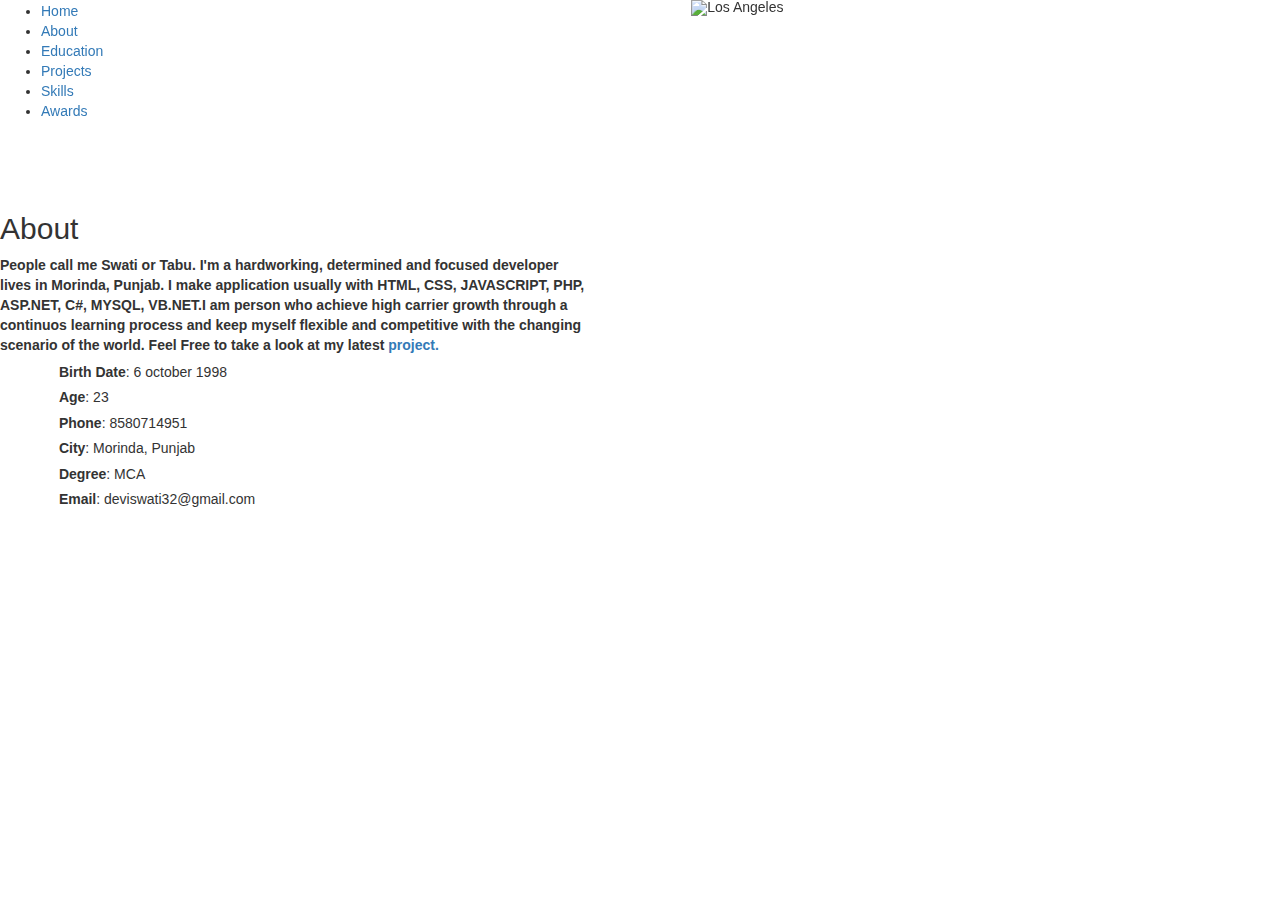
==== about.html @ 2bf656ec "Add files via upload" ====
<!DOCTYPE html>
<html lang="en">

<head>
  <meta charset="utf-8">
  <meta content="width=device-width, initial-scale=1.0" name="viewport">

  <title>Portfolio</title>
 

  <!-- Vendor CSS Files -->

  <link href="assets/vendor/bootstrap/css/bootstrap.min.css" rel="stylesheet">
  <link href="assets/vendor/bootstrap-icons/bootstrap-icons.css" rel="stylesheet">
  <link href="assets/vendor/boxicons/css/boxicons.min.css" rel="stylesheet">
  <!-----Slider---->
<link rel="stylesheet" href="https://maxcdn.bootstrapcdn.com/bootstrap/3.4.1/css/bootstrap.min.css">
  <script src="https://ajax.googleapis.com/ajax/libs/jquery/3.5.1/jquery.min.js"></script>
  <script src="https://maxcdn.bootstrapcdn.com/bootstrap/3.4.1/js/bootstrap.min.js"></script>

  <!-- Template Main CSS File -->
  <link href="assets/css/style.css" rel="stylesheet">
<style>


main, aside {
  width: 100%;
}

@media (min-width: 576px) {
  main, aside {
    width: 46%;
	
  }
}

aside {
  background-position: center center;
  background-size: cover;
  height: 400px;
  position: relative;
  margin-bottom:40%;
}

@media (min-width: 576px) {
  aside {
    height: 100vh;
    position: fixed;
    right: 0;
    top: 0;
	
  }
}





</style>


</head>

<body>
 <aside>  
  <div id="myCarousel" class="carousel slide" data-ride="carousel">
  

    <!-- Wrapper for slides -->
    <div class="carousel-inner">

      <div class="item active">
        <img src="img/profile_big1.jpg" alt="Los Angeles" style="width:100%;">
       
      </div>

      <div class="item">
        <img src="img/profile_big2.jpg" alt="Chicago" style="width:100%;">
        
      </div>
    
      <div class="item">
        <img src="img/profile_big3.jpg" alt="New York" style="width:100%;">
        
      </div>
  
    </div>

  
  </div>
  </aside>
  <!-- ======= Mobile nav toggle button ======= -->
  <!-- <button type="button" class="mobile-nav-toggle d-xl-none"><i class="bi bi-list mobile-nav-toggle"></i></button> -->
  <i class="bi bi-list mobile-nav-toggle d-xl-none"></i>
  <!-- ======= Header ======= -->
  <header id="header" class="d-flex flex-column justify-content-center">

    <nav id="navbar" class="navbar nav-menu">
      <ul>
        <li ><a href="index.html" class="nav-link scrollto active"><i class="bx bx-home"></i> <span>Home</span></a></li>
        <li><a href="about.html" class="nav-link scrollto"><i class="bx bx-user"></i> <span>About</span></a></li>
        <li><a href="education.html" class="nav-link scrollto"><i class="bx bx-book"></i> <span>Education</span></a></li>
        <li><a href="project.html" class="nav-link scrollto"><i class="bx bx-book-content"></i> <span>Projects</span></a></li>
        <li><a href="skills.html" class="nav-link scrollto"><i class="bx bx-server"></i> <span>Skills</span></a></li>
        <li><a href="awards.html" class="nav-link scrollto"><i class="bx bx-award"></i> <span>Awards</span></a></li>
      </ul>
    </nav><!-- .nav-menu -->

  </header><!-- End Header -->

 <main id="main">



<br><br>
        <div class="section-title">
          <h2>About</h2>
          <p><b>People call me Swati or Tabu. I'm a  hardworking, determined and focused developer lives in Morinda, Punjab. I make application usually with HTML, CSS, JAVASCRIPT, PHP, ASP.NET, C#, MYSQL, VB.NET.I am person who achieve high carrier growth through a continuos learning process and keep myself flexible and competitive with the changing scenario of the world.
		 Feel Free to take a look at my latest <a href="project.html">project.</a>
		</b></p>
        </div>
        
        <div style="margin-left:10%">
          
          
              <h5><b><i class="bx bx-calendar"></i>Birth Date</b>: 6 october 1998<br></h5>
		 <h5><b><i class="bx bx-user"></i>Age</b>: 23<br></h5>
		 <h5><b><i class="bx bx-phone"></i>Phone</b>: 8580714951<br></h5>
		 <h5><b><i class="bx bx-home"></i>City</b>: Morinda, Punjab<br></h5>
		 <h5><b><i class="bx bx-book"></i>Degree</b>: MCA<br></h5>
		 <h5><b><i class="bx bx-envelope"></i>Email</b>: deviswati32@gmail.com<br></h5>
       
             
           
          </div>
       
   

  </main><!-- End #main -->

 
 
  <!-- Template Main JS File -->
  <script src="assets/js/main.js"></script>

</body>

</html>
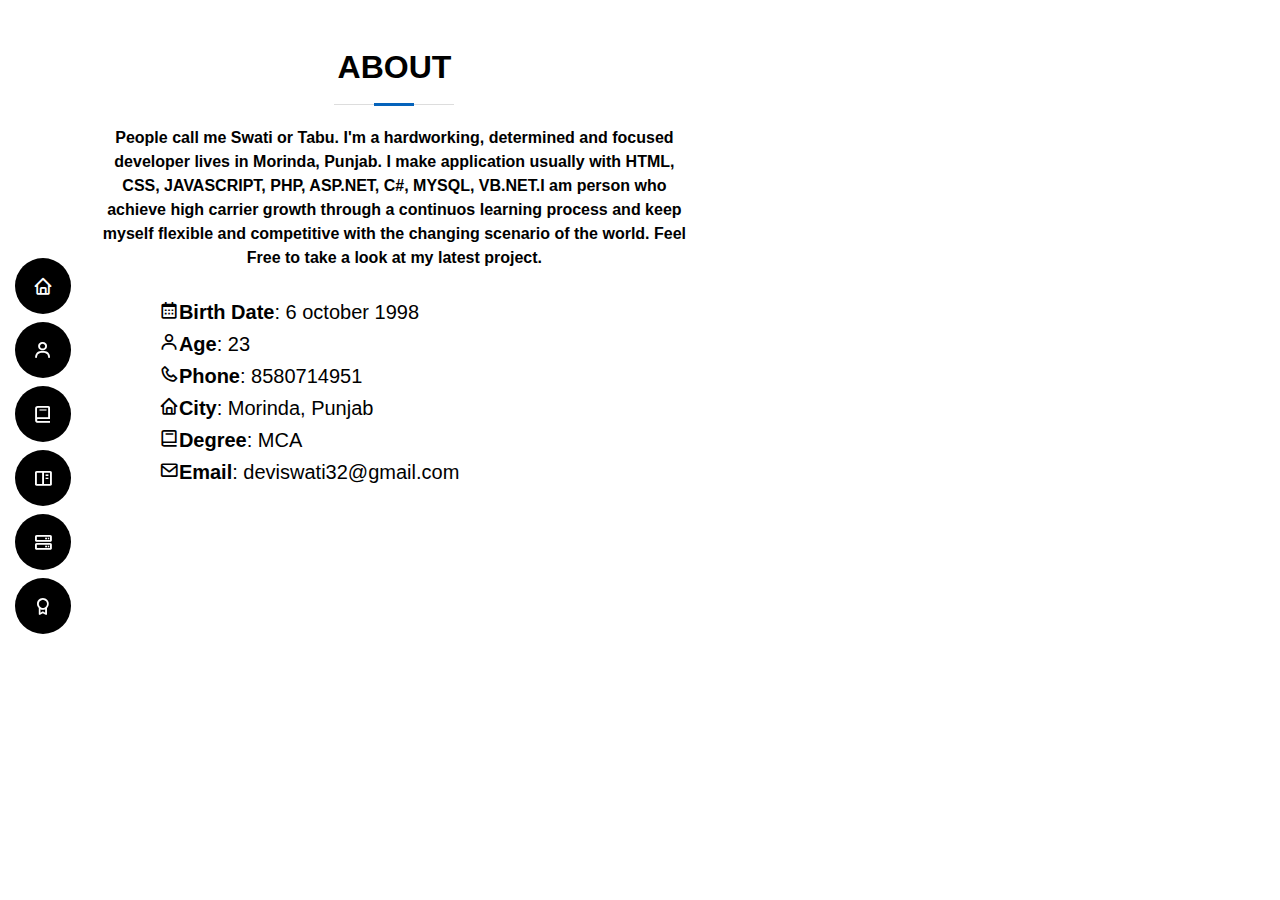
==== commit 0cdbe568: "Update about.html" ====
--- a/about.html
+++ b/about.html
@@ -13,10 +13,7 @@
   <link href="assets/vendor/bootstrap/css/bootstrap.min.css" rel="stylesheet">
   <link href="assets/vendor/bootstrap-icons/bootstrap-icons.css" rel="stylesheet">
   <link href="assets/vendor/boxicons/css/boxicons.min.css" rel="stylesheet">
-  <!-----Slider---->
-<link rel="stylesheet" href="https://maxcdn.bootstrapcdn.com/bootstrap/3.4.1/css/bootstrap.min.css">
-  <script src="https://ajax.googleapis.com/ajax/libs/jquery/3.5.1/jquery.min.js"></script>
-  <script src="https://maxcdn.bootstrapcdn.com/bootstrap/3.4.1/js/bootstrap.min.js"></script>
+ 
 
   <!-- Template Main CSS File -->
   <link href="assets/css/style.css" rel="stylesheet">
@@ -37,7 +34,7 @@
 aside {
   background-position: center center;
   background-size: cover;
-  height: 400px;
+  height: 500px;
   position: relative;
   margin-bottom:40%;
 }
@@ -53,8 +50,22 @@
 }
 
 
+.main{
+animation:60s slider infinite;
 
 
+}
+@keyframes slider{
+0%{background-image: url(img/profile_big1.jpg);}
+50%{background-image: url(img/profile_big2.jpg);}
+100%{background-image: url(img/profile_big3.jpg);}
+
+}
+
+
+     
+    
+    
 
 </style>
 
@@ -62,33 +73,9 @@
 </head>
 
 <body>
- <aside>  
-  <div id="myCarousel" class="carousel slide" data-ride="carousel">
-  
-
-    <!-- Wrapper for slides -->
-    <div class="carousel-inner">
-
-      <div class="item active">
-        <img src="img/profile_big1.jpg" alt="Los Angeles" style="width:100%;">
-       
-      </div>
-
-      <div class="item">
-        <img src="img/profile_big2.jpg" alt="Chicago" style="width:100%;">
-        
-      </div>
-    
-      <div class="item">
-        <img src="img/profile_big3.jpg" alt="New York" style="width:100%;">
-        
-      </div>
-  
-    </div>
-
-  
-  </div>
-  </aside>
+ <aside class="main">
+	
+	 </aside>
   <!-- ======= Mobile nav toggle button ======= -->
   <!-- <button type="button" class="mobile-nav-toggle d-xl-none"><i class="bi bi-list mobile-nav-toggle"></i></button> -->
   <i class="bi bi-list mobile-nav-toggle d-xl-none"></i>
@@ -115,6 +102,10 @@
 <br><br>
         <div class="section-title">
           <h2>About</h2>
+		 
+		  
+		
+
           <p><b>People call me Swati or Tabu. I'm a  hardworking, determined and focused developer lives in Morinda, Punjab. I make application usually with HTML, CSS, JAVASCRIPT, PHP, ASP.NET, C#, MYSQL, VB.NET.I am person who achieve high carrier growth through a continuos learning process and keep myself flexible and competitive with the changing scenario of the world.
 		 Feel Free to take a look at my latest <a href="project.html">project.</a>
 		</b></p>
@@ -145,4 +136,4 @@
 
 </body>
 
-</html>+</html>
--- a/assets/css/style.css
+++ b/assets/css/style.css
@@ -0,0 +1,1185 @@
+/*--------------------------------------------------------------
+# General
+--------------------------------------------------------------*/
+body {
+  font-family: "Open Sans", sans-serif;
+  color: black;
+}
+
+a {
+  color: black;
+  text-decoration: none;
+}
+
+a:hover {
+  color: gray;
+  text-decoration: none;
+}
+
+h1, h2, h3, h4, h5, h6 {
+  font-family: "Raleway", sans-serif;
+}
+
+/*--------------------------------------------------------------
+# Back to top button
+--------------------------------------------------------------*/
+.back-to-top {
+  position: fixed;
+  visibility: hidden;
+  opacity: 0;
+  right: 15px;
+  bottom: 15px;
+  z-index: 996;
+  background: #0563bb;
+  width: 40px;
+  height: 40px;
+  border-radius: 50px;
+  transition: all 0.4s;
+}
+
+.back-to-top i {
+  font-size: 28px;
+  color: #fff;
+  line-height: 0;
+}
+
+.back-to-top:hover {
+  background: #0678e3;
+  color: #fff;
+}
+
+.back-to-top.active {
+  visibility: visible;
+  opacity: 1;
+}
+
+/*--------------------------------------------------------------
+# Preloader
+--------------------------------------------------------------*/
+#preloader {
+  position: fixed;
+  top: 0;
+  left: 0;
+  right: 0;
+  bottom: 0;
+  z-index: 9999;
+  overflow: hidden;
+  background: #fff;
+}
+
+#preloader:before {
+  content: "";
+  position: fixed;
+  top: calc(50% - 30px);
+  left: calc(50% - 30px);
+  border: 6px solid #0563bb;
+  border-top-color: #fff;
+  border-bottom-color: #fff;
+  border-radius: 50%;
+  width: 60px;
+  height: 60px;
+  -webkit-animation: animate-preloader 1s linear infinite;
+  animation: animate-preloader 1s linear infinite;
+}
+
+@-webkit-keyframes animate-preloader {
+  0% {
+    transform: rotate(0deg);
+  }
+  100% {
+    transform: rotate(360deg);
+  }
+}
+
+@keyframes animate-preloader {
+  0% {
+    transform: rotate(0deg);
+  }
+  100% {
+    transform: rotate(360deg);
+  }
+}
+
+/*--------------------------------------------------------------
+# Disable aos animation delay on mobile devices
+--------------------------------------------------------------*/
+@media screen and (max-width: 768px) {
+  [data-aos-delay] {
+    transition-delay: 0 !important;
+  }
+}
+
+/*--------------------------------------------------------------
+# Header
+--------------------------------------------------------------*/
+#header {
+  position: fixed;
+  top: 0;
+  left: 0;
+  bottom: 0;
+  z-index: 9997;
+  transition: all 0.5s;
+  padding: 15px;
+  overflow-y: auto;
+}
+
+@media (max-width: 992px) {
+  #header {
+    width: 300px;
+    background: #fff;
+    border-right: 1px solid #e6e9ec;
+    left: -300px;
+  }
+}
+
+@media (min-width: 992px) {
+  #main {
+    margin-left: 100px;
+  }
+}
+
+/*--------------------------------------------------------------
+# Navigation Menu
+--------------------------------------------------------------*/
+/**
+* Desktop Navigation 
+*/
+.nav-menu {
+  padding: 0;
+  display: block;
+}
+
+.nav-menu * {
+  margin: 0;
+  padding: 0;
+  list-style: none;
+}
+
+.nav-menu > ul > li {
+  position: relative;
+  white-space: nowrap;
+}
+
+.nav-menu a, .nav-menu a:focus {
+  display: flex;
+  align-items: center;
+  color: white;
+  padding: 10px 18px;
+  margin-bottom: 8px;
+  transition: 0.3s;
+  font-size: 15px;
+  border-radius: 50px;
+  background: black;
+  height: 56px;
+  width: 100%;
+  overflow: hidden;
+  transition: 0.3s;
+}
+
+.nav-menu a i, .nav-menu a:focus i {
+  font-size: 20px;
+}
+
+.nav-menu a span, .nav-menu a:focus span {
+  padding: 0 5px 0 7px;
+  color: white;
+}
+
+@media (min-width: 992px) {
+  .nav-menu a, .nav-menu a:focus {
+    width: 56px;
+  }
+  .nav-menu a span, .nav-menu a:focus span {
+    display: none;
+    color: #fff;
+  }
+}
+
+.nav-menu a:hover, .nav-menu .active, .nav-menu .active:focus, .nav-menu li:hover > a {
+  color: white;
+  background: black;
+}
+
+.nav-menu a:hover span, .nav-menu .active span, .nav-menu .active:focus span, .nav-menu li:hover > a span {
+  color: white;
+}
+
+.nav-menu a:hover, .nav-menu li:hover > a {
+  width: 100%;
+  color: white;
+}
+
+.nav-menu a:hover span, .nav-menu li:hover > a span {
+  display: block;
+}
+
+/**
+* Mobile Navigation 
+*/
+.mobile-nav-toggle {
+  position: fixed;
+  right: 10px;
+  top: 10px;
+  z-index: 9998;
+  border: 0;
+  background: none;
+  font-size: 28px;
+  transition: all 0.4s;
+  outline: none !important;
+  line-height: 0;
+  cursor: pointer;
+  border-radius: 50px;
+  padding: 5px;
+}
+
+.mobile-nav-toggle i {
+  color: #45505b;
+}
+
+.mobile-nav-active {
+  overflow: hidden;
+}
+
+.mobile-nav-active #header {
+  left: 0;
+}
+
+.mobile-nav-active .mobile-nav-toggle {
+  color: #fff;
+  background-color: #0563bb;
+}
+
+/*--------------------------------------------------------------
+# Hero Section
+--------------------------------------------------------------*/
+#hero {
+  width: 100%;
+  height: 100vh;
+  background: url("../img/hero-bg.jpg") top right no-repeat;
+  background-size: cover;
+  position: relative;
+}
+
+@media (min-width: 992px) {
+  #hero {
+    padding-left: 160px;
+  }
+}
+
+#hero:before {
+  content: "";
+  background: rgba(255, 255, 255, 0.8);
+  position: absolute;
+  bottom: 0;
+  top: 0;
+  left: 0;
+  right: 0;
+}
+
+#hero h1 {
+  margin: 0;
+  font-size: 64px;
+  font-weight: 700;
+  line-height: 56px;
+  color: #45505b;
+}
+
+#hero p {
+  color: #45505b;
+  margin: 15px 0 0 0;
+  font-size: 26px;
+  font-family: "Poppins", sans-serif;
+}
+
+#hero p span {
+  color: #0563bb;
+  letter-spacing: 1px;
+}
+
+#hero .social-links {
+  margin-top: 30px;
+}
+
+#hero .social-links a {
+  font-size: 24px;
+  display: inline-block;
+  color: #45505b;
+  line-height: 1;
+  margin-right: 20px;
+  transition: 0.3s;
+}
+
+#hero .social-links a:hover {
+  color: #0563bb;
+}
+
+@media (max-width: 992px) {
+  #hero {
+    text-align: center;
+  }
+  #hero h1 {
+    font-size: 32px;
+    line-height: 36px;
+  }
+  #hero p {
+    margin-top: 10px;
+    font-size: 20px;
+    line-height: 24px;
+  }
+}
+
+/*--------------------------------------------------------------
+# Sections General
+--------------------------------------------------------------*/
+section {
+  padding: 60px 0;
+  overflow: hidden;
+}
+
+.section-title {
+  text-align: center;
+  padding-bottom: 30px;
+}
+
+.section-title h2 {
+  font-size: 32px;
+  font-weight: bold;
+  text-transform: uppercase;
+  margin-bottom: 20px;
+  padding-bottom: 20px;
+  position: relative;
+  color: black;
+}
+
+.section-title h2::before {
+  content: '';
+  position: absolute;
+  display: block;
+  width: 120px;
+  height: 1px;
+  background: #ddd;
+  bottom: 1px;
+  left: calc(50% - 60px);
+}
+
+.section-title h2::after {
+  content: '';
+  position: absolute;
+  display: block;
+  width: 40px;
+  height: 3px;
+  background: #0563bb;
+  bottom: 0;
+  left: calc(50% - 20px);
+}
+
+.section-title p {
+  margin-bottom: 0;
+}
+
+/*--------------------------------------------------------------
+# About
+--------------------------------------------------------------*/
+.about .content h3 {
+  font-weight: 700;
+  font-size: 26px;
+  color: #728394;
+}
+
+.about .content ul {
+  list-style: none;
+  padding: 0;
+}
+
+.about .content ul li {
+  margin-bottom: 20px;
+  display: flex;
+  align-items: center;
+}
+
+.about .content ul strong {
+  margin-right: 10px;
+}
+
+.about .content ul i {
+  font-size: 16px;
+  margin-right: 5px;
+  color: #0563bb;
+  line-height: 0;
+}
+
+.about .content p:last-child {
+  margin-bottom: 0;
+}
+
+/*--------------------------------------------------------------
+# Facts
+--------------------------------------------------------------*/
+.facts .count-box {
+  padding: 30px 30px 25px 30px;
+  margin-top: 30px;
+  width: 100%;
+  position: relative;
+  text-align: center;
+  background: #fff;
+}
+
+.facts .count-box i {
+  position: absolute;
+  top: -25px;
+  left: 50%;
+  transform: translateX(-50%);
+  font-size: 24px;
+  background: black;
+  color: white;
+  border-radius: 50px;
+  display: inline-flex;
+  align-items: center;
+  justify-content: center;
+  width: 48px;
+  height: 48px;
+}
+
+.facts .count-box span {
+  font-size: 36px;
+  display: block;
+  font-weight: 600;
+  color: #011426;
+}
+
+.facts .count-box p {
+  padding: 0;
+  margin: 0;
+  font-family: "Raleway", sans-serif;
+  font-size: 14px;
+}
+
+/*--------------------------------------------------------------
+# Akills
+--------------------------------------------------------------*/
+.skills .progress {
+  height: 60px;
+  display: block;
+  background: none;
+  border-radius: 0;
+}
+
+.skills .progress .skill {
+  padding: 10px 0;
+  margin: 0;
+  text-transform: uppercase;
+  display: block;
+  font-weight: 600;
+  font-family: "Poppins", sans-serif;
+  color: #45505b;
+}
+
+.skills .progress .skill .val {
+  float: right;
+  font-style: normal;
+}
+
+.skills .progress-bar-wrap {
+  background: #f2f3f5;
+}
+
+.skills .progress-bar {
+  width: 1px;
+  height: 10px;
+  transition: .9s;
+  background-color: #0563bb;
+}
+
+/*--------------------------------------------------------------
+# Resume
+--------------------------------------------------------------*/
+.resume .resume-title {
+  font-size: 26px;
+  font-weight: 700;
+  margin-top: 20px;
+  margin-bottom: 20px;
+  color: #45505b;
+}
+
+.resume .resume-item {
+  padding: 0 0 20px 20px;
+  margin-top: -2px;
+  border-left: 2px solid #0563bb;
+  position: relative;
+}
+
+.resume .resume-item h4 {
+  line-height: 18px;
+  font-size: 18px;
+  font-weight: 600;
+  text-transform: uppercase;
+  font-family: "Poppins", sans-serif;
+  color: #0563bb;
+  margin-bottom: 10px;
+}
+
+.resume .resume-item h5 {
+  font-size: 16px;
+  background: #f7f8f9;
+  padding: 5px 15px;
+  display: inline-block;
+  font-weight: 600;
+  margin-bottom: 10px;
+}
+
+.resume .resume-item ul {
+  padding-left: 20px;
+}
+
+.resume .resume-item ul li {
+  padding-bottom: 10px;
+}
+
+.resume .resume-item:last-child {
+  padding-bottom: 0;
+}
+
+.resume .resume-item::before {
+  content: "";
+  position: absolute;
+  width: 16px;
+  height: 16px;
+  border-radius: 50px;
+  left: -9px;
+  top: 0;
+  background: #fff;
+  border: 2px solid #0563bb;
+}
+
+/*-----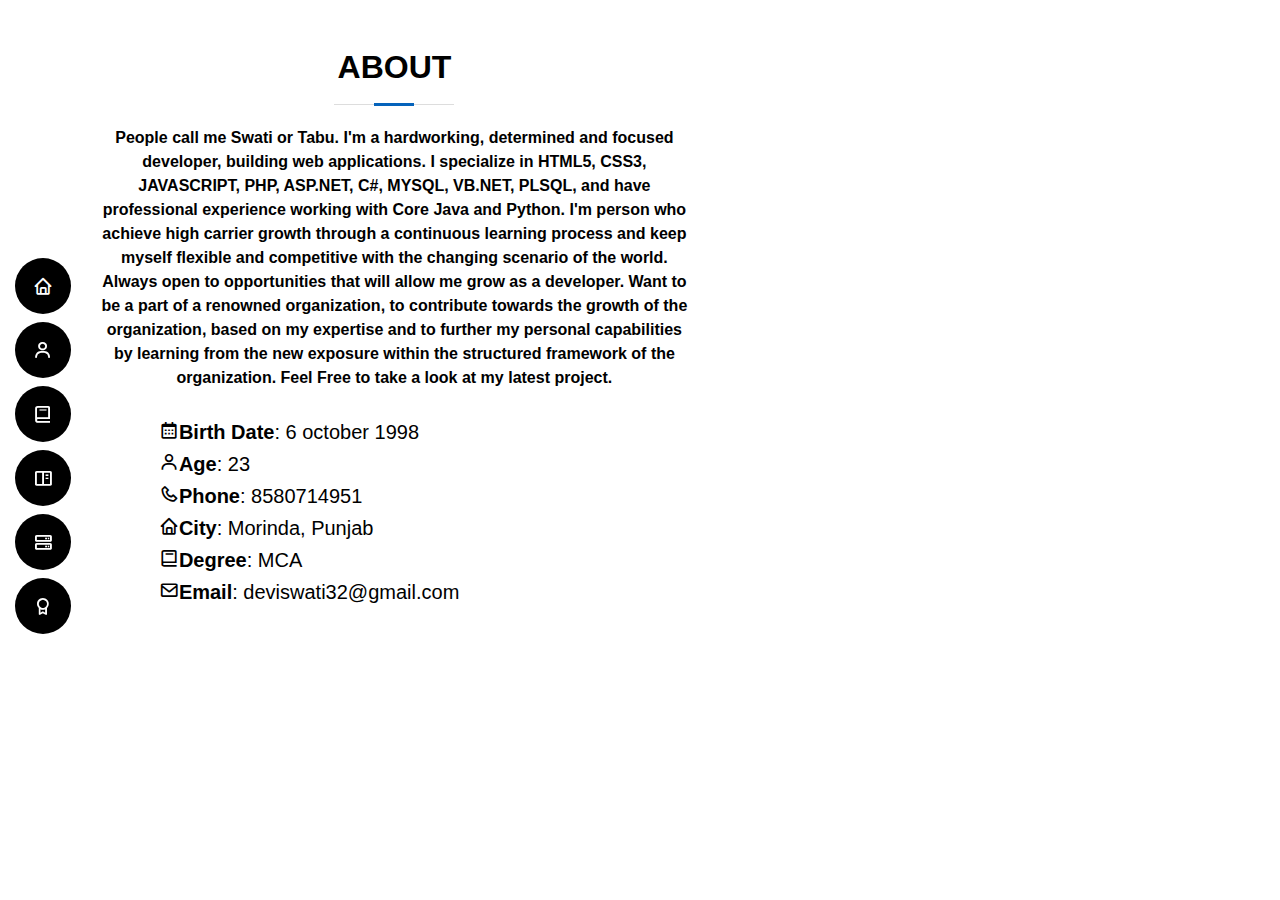
==== commit 26af5c05: "Update about.html" ====
--- a/about.html
+++ b/about.html
@@ -106,7 +106,7 @@
 		  
 		
 
-          <p><b>People call me Swati or Tabu. I'm a  hardworking, determined and focused developer lives in Morinda, Punjab. I make application usually with HTML, CSS, JAVASCRIPT, PHP, ASP.NET, C#, MYSQL, VB.NET.I am person who achieve high carrier growth through a continuos learning process and keep myself flexible and competitive with the changing scenario of the world.
+          <p><b>People call me Swati or Tabu. I'm a hardworking, determined and focused developer, building web applications. I specialize in  HTML5, CSS3, JAVASCRIPT, PHP, ASP.NET, C#, MYSQL, VB.NET, PLSQL, and have professional experience working with Core Java and Python. I'm person who achieve high carrier growth through a continuous learning process and keep myself flexible and competitive with the changing scenario of the world.  Always open to opportunities that will allow me grow as a developer. Want to be a part of a renowned organization, to contribute towards the growth of the organization, based on my expertise and to further my personal capabilities by learning from the new exposure within the structured framework of the organization. 
 		 Feel Free to take a look at my latest <a href="project.html">project.</a>
 		</b></p>
         </div>
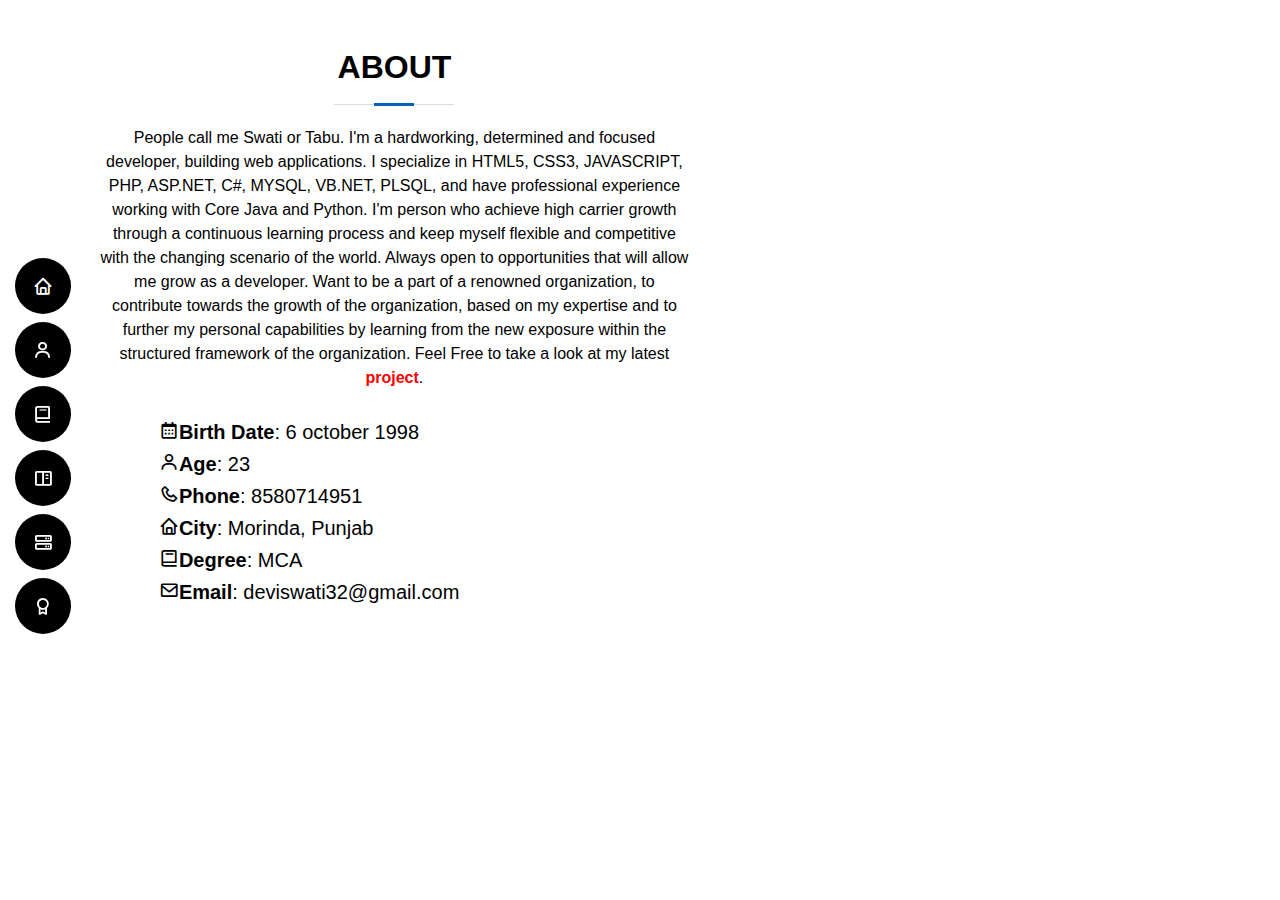
==== commit 8fbdbca5: "Update about.html" ====
--- a/about.html
+++ b/about.html
@@ -106,9 +106,9 @@
 		  
 		
 
-          <p><b>People call me Swati or Tabu. I'm a hardworking, determined and focused developer, building web applications. I specialize in  HTML5, CSS3, JAVASCRIPT, PHP, ASP.NET, C#, MYSQL, VB.NET, PLSQL, and have professional experience working with Core Java and Python. I'm person who achieve high carrier growth through a continuous learning process and keep myself flexible and competitive with the changing scenario of the world.  Always open to opportunities that will allow me grow as a developer. Want to be a part of a renowned organization, to contribute towards the growth of the organization, based on my expertise and to further my personal capabilities by learning from the new exposure within the structured framework of the organization. 
-		 Feel Free to take a look at my latest <a href="project.html">project.</a>
-		</b></p>
+          <p>People call me Swati or Tabu. I'm a hardworking, determined and focused developer, building web applications. I specialize in  HTML5, CSS3, JAVASCRIPT, PHP, ASP.NET, C#, MYSQL, VB.NET, PLSQL, and have professional experience working with Core Java and Python. I'm person who achieve high carrier growth through a continuous learning process and keep myself flexible and competitive with the changing scenario of the world.  Always open to opportunities that will allow me grow as a developer. Want to be a part of a renowned organization, to contribute towards the growth of the organization, based on my expertise and to further my personal capabilities by learning from the new exposure within the structured framework of the organization. 
+		  Feel Free to take a look at my latest <a href="project.html"><b style="color:red;">project</b>.</a>
+		</p>
         </div>
         
         <div style="margin-left:10%">
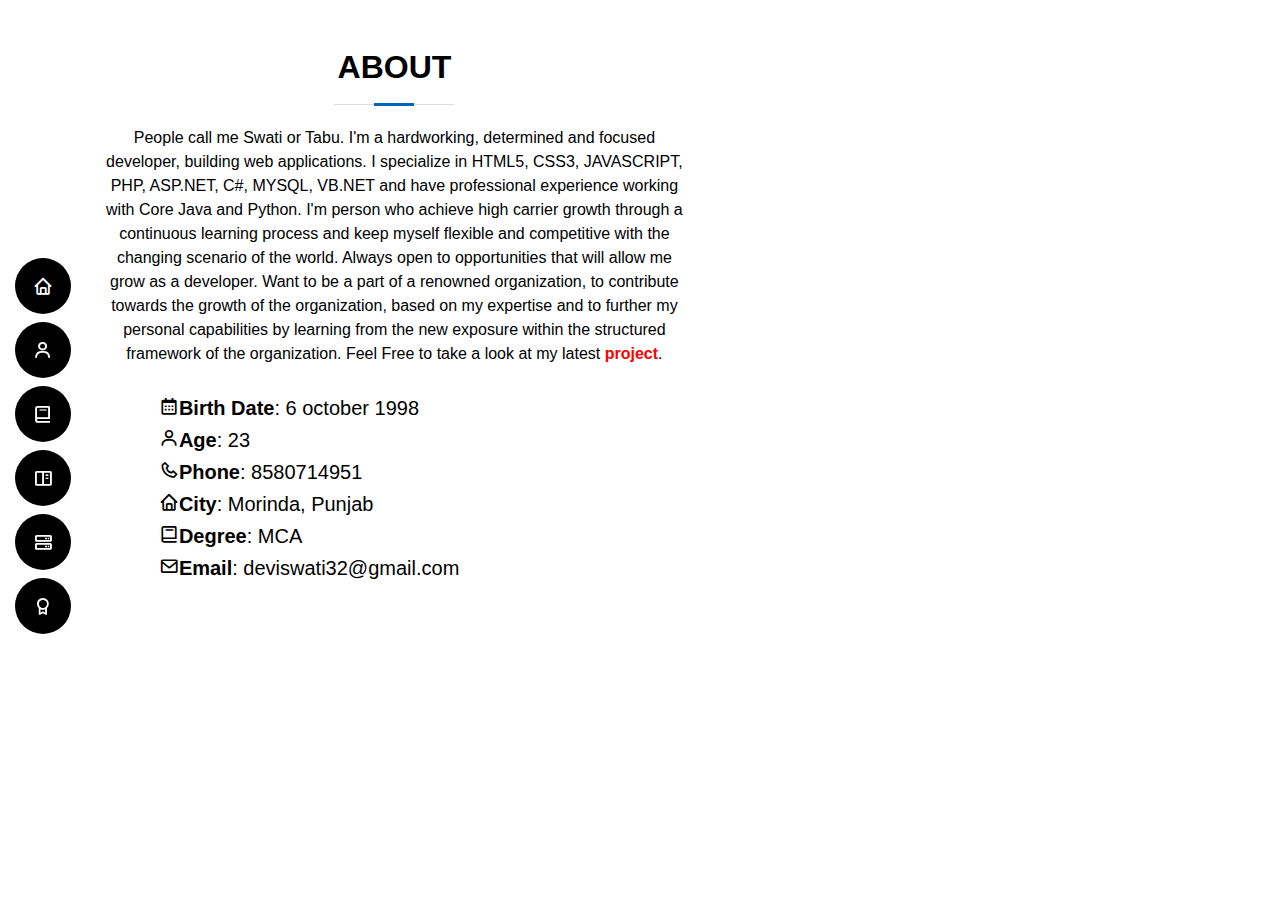
==== commit 6c5b475b: "Update about.html" ====
--- a/about.html
+++ b/about.html
@@ -106,7 +106,7 @@
 		  
 		
 
-          <p>People call me Swati or Tabu. I'm a hardworking, determined and focused developer, building web applications. I specialize in  HTML5, CSS3, JAVASCRIPT, PHP, ASP.NET, C#, MYSQL, VB.NET, PLSQL, and have professional experience working with Core Java and Python. I'm person who achieve high carrier growth through a continuous learning process and keep myself flexible and competitive with the changing scenario of the world.  Always open to opportunities that will allow me grow as a developer. Want to be a part of a renowned organization, to contribute towards the growth of the organization, based on my expertise and to further my personal capabilities by learning from the new exposure within the structured framework of the organization. 
+          <p>People call me Swati or Tabu. I'm a hardworking, determined and focused developer, building web applications. I specialize in  HTML5, CSS3, JAVASCRIPT, PHP, ASP.NET, C#, MYSQL, VB.NET  and have professional experience working with Core Java and Python. I'm person who achieve high carrier growth through a continuous learning process and keep myself flexible and competitive with the changing scenario of the world.  Always open to opportunities that will allow me grow as a developer. Want to be a part of a renowned organization, to contribute towards the growth of the organization, based on my expertise and to further my personal capabilities by learning from the new exposure within the structured framework of the organization. 
 		  Feel Free to take a look at my latest <a href="project.html"><b style="color:red;">project</b>.</a>
 		</p>
         </div>
